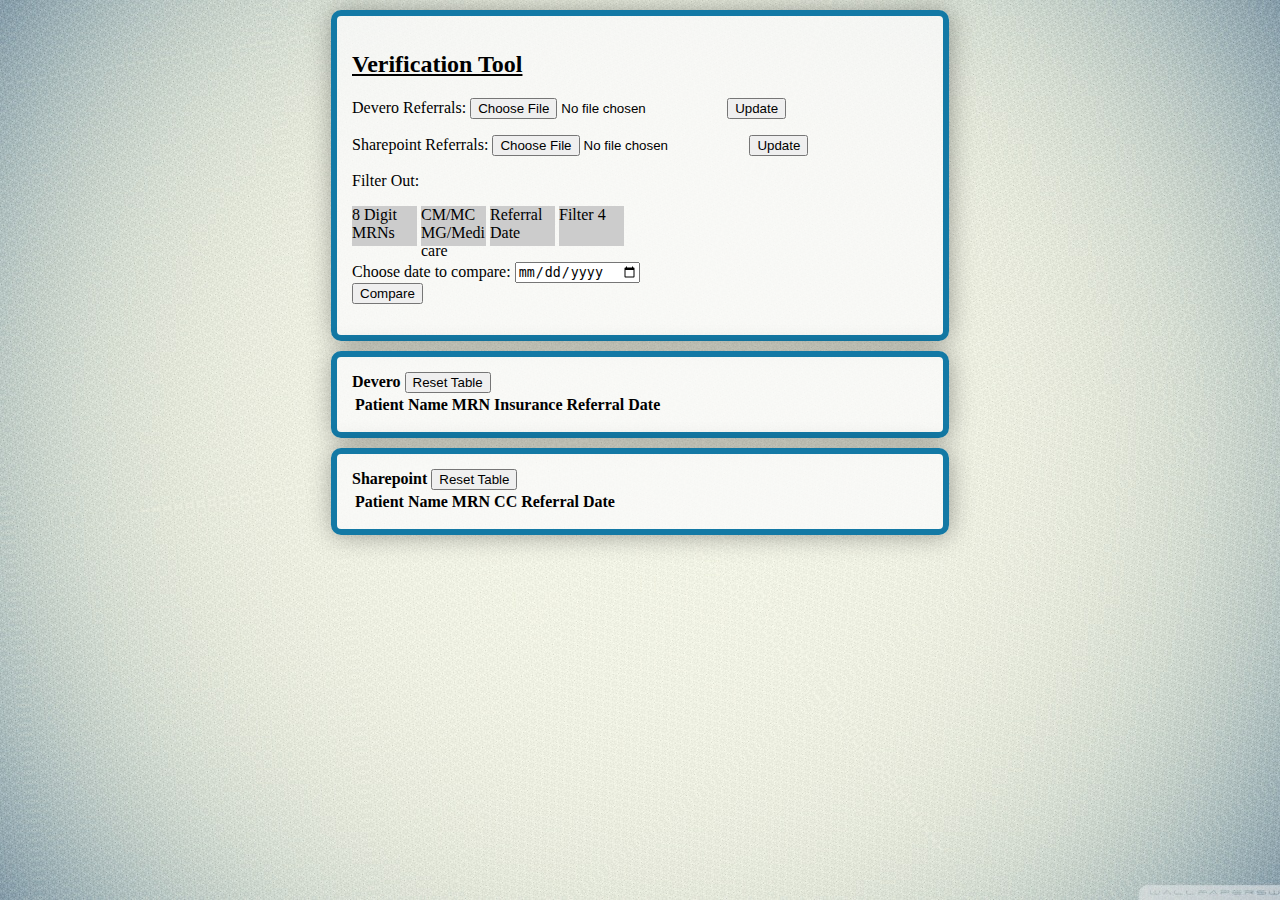
==== mrn_check/mrn_check.html @ b88a0346 "Verification Tool Updates" ====
<!DOCTYPE html>
<html>
  <head>
    <link href="./css/mrn_check.css" rel="stylesheet">
    <link href="./css/toggleStyle.css" rel="stylesheet">
  </head>
  <body>
    <div id="div_heading">
      <h2><u>Verification Tool</u></h2>
      <div>
        <p> Devero Referrals:
          <input type='file' id='mrn_file'>
          <button id=csv_button> Update </button>
        </p>
        <p>
          Sharepoint Referrals:
          <input type='file' id='sp_file'>
          <button id="sp_button"> Update </button>
        </p>
        <p> Filter Out:</p>
        <label class="switch">
          <input type="checkbox" id="eight_mrn">
          <span class="slider">8 Digit MRNs</span>
        </label>
        <label class="switch">
          <input type="checkbox" id="cm-mcmg-medicare">
          <span class="slider">CM/MCMG/Medicare</span>
        </label>
        <label class="switch">
          <input type="checkbox" id="referral_date">
          <span class="slider">Referral Date</span>
        </label>
        <label class="switch">
          <input type="checkbox">
          <span class="slider">Filter 4</span>
        </label>
      </div>
      <p>
        Choose date to compare: <input type="date" id="date_input"></input><br>
        <button id='compare_button'>Compare</button>
      </p>
    </div>
    <div id="div_output">
      <span><b>Devero</b></span>
      <button id='reset_table_button'>Reset Table</button>
      <span id="count1"></span><br>
      <table id='output_element'>
        <tr>
          <th>Patient Name</th>
          <th>MRN</th>
          <th>Insurance</th>
          <th>Referral Date</th>
        </tr>
      </table>
    </div>
    <div id='div_sp_output'>
      <span><b>Sharepoint</b></span>
       <button id='reset_sp_table_button'>Reset Table</button>
       <span id="count2"></span><br>
       <table id='output_sp_element'>
         <tr>
           <th>Patient Name</th>
           <th>MRN</th>
           <th>CC</th>
           <th>Referral Date</th>
         </tr>
       </table>
    </div>
    <script src="https://d3js.org/d3.v5.min.js"></script>
    <script src="./js/mrn_check.js"></script>
  </body>
</html>
---- mrn_check/css/mrn_check.css ----
body{
  background: url("../.././images/lightFocusBrushBackground.jpg");
  background-size: cover;
  background-position: center;
  background-attachment: fixed;
}

#div_heading, #div_output, #div_sp_output{
  max-width: 576px;
	background: rgba(250, 250, 250,0.8);
	padding: 15px;
	margin: 10px auto;
	box-shadow: 1px 1px 25px rgba(0, 0, 0, 0.35);
	border-radius: 10px;
	border: 6px solid #1379a5;
  font-family: verdana;
}
---- mrn_check/css/toggleStyle.css ----
/* The switch - the box around the slider */
.switch {
  position: relative;
  display: inline-block;
  width: 65px;
  height: 40px;
}

/* Hide default HTML checkbox */
.switch input {
  opacity: 0;
  width: 0;
  height: 0;
}

/* The slider */
.slider {
  position: absolute;
  cursor: pointer;
  top: 0;
  left: 0;
  right: 0;
  bottom: 0;
  background-color: #ccc;
  -webkit-transition: .4s;
  transition: .4s;
  word-wrap: break-word;
}

.slider:before {
  position: absolute;
  content: "";
  height: 26px;
  width: 26px;
  left: 4px;
  bottom: 4px;
  -webkit-transition: .4s;
  transition: .4s;
  color: black;
}

input:checked + .slider {
  background-color: #2196F3;
  color: white;
}

input:focus + .slider {
  box-shadow: 0 0 1px #2196F3;
}

input:checked + .slider:before {
  -webkit-transform: translateX(26px);
  -ms-transform: translateX(26px);
  transform: translateX(26px);
}

/* Rounded sliders */
.slider.round {
  border-radius: 34px;
}

.slider.round:before {
  border-radius: 50%;
}
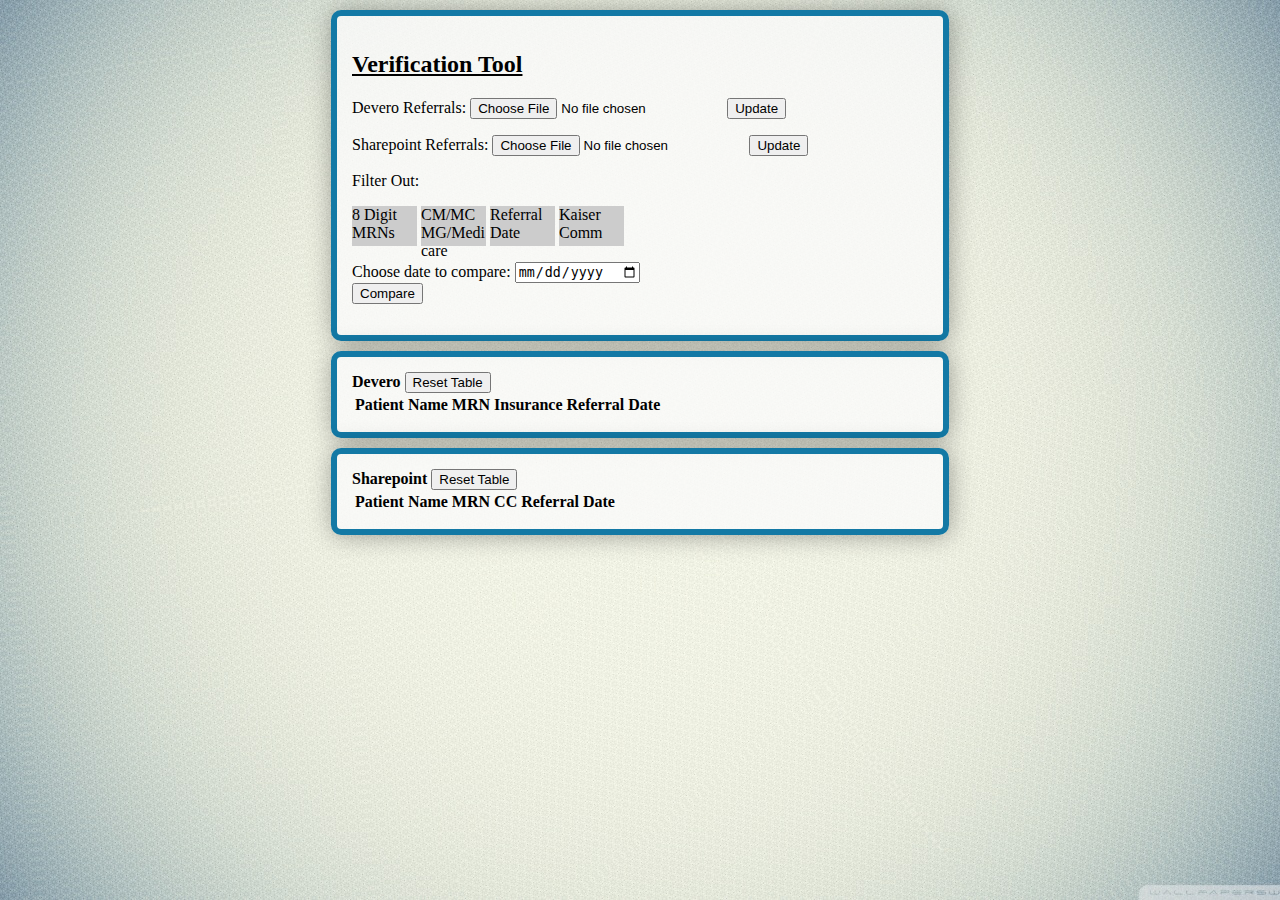
==== commit 124a7393: "Verification Updates" ====
--- a/mrn_check/mrn_check.html
+++ b/mrn_check/mrn_check.html
@@ -31,8 +31,8 @@
           <span class="slider">Referral Date</span>
         </label>
         <label class="switch">
-          <input type="checkbox">
-          <span class="slider">Filter 4</span>
+          <input type="checkbox" id="kaiser-commercial">
+          <span class="slider">Kaiser Comm</span>
         </label>
       </div>
       <p>
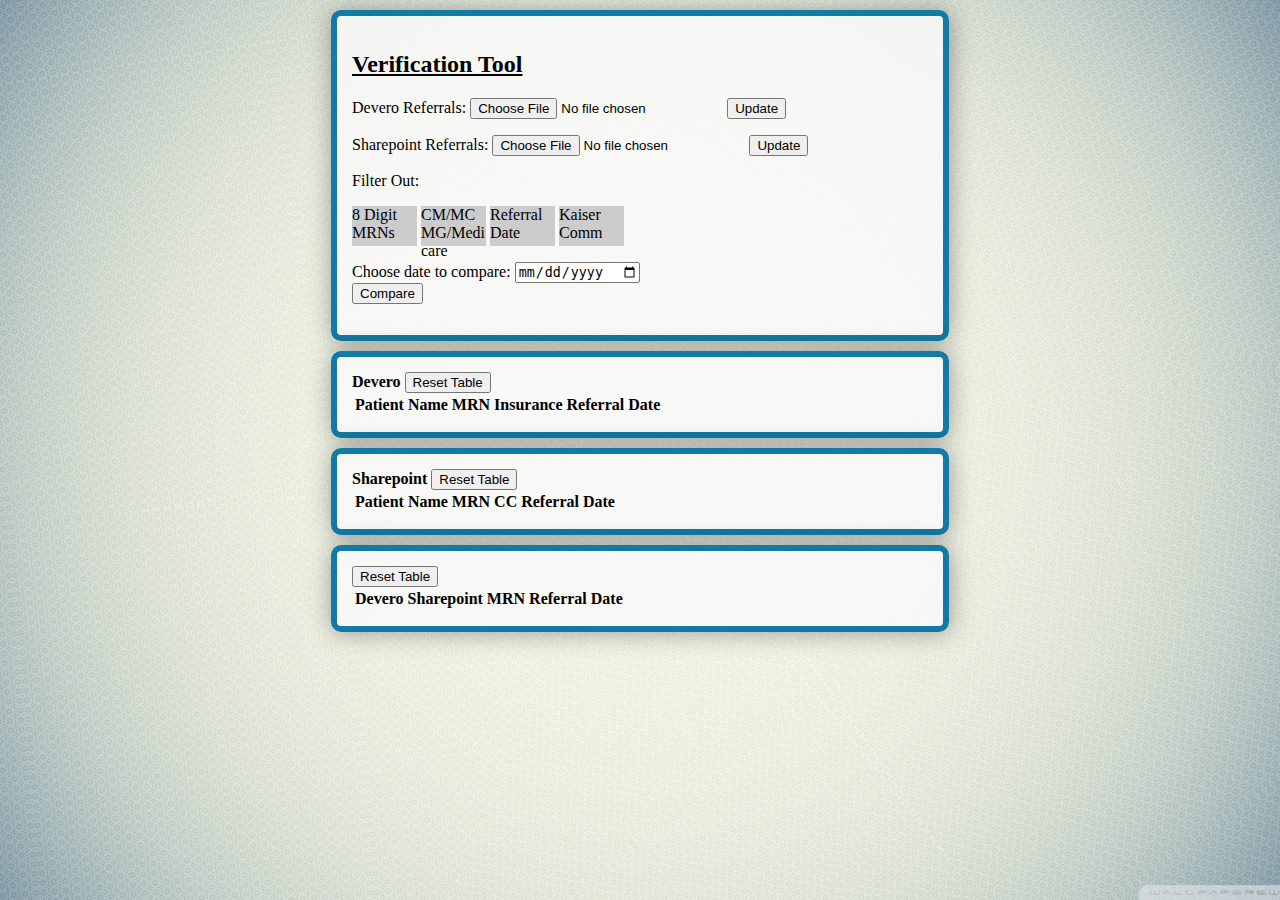
==== commit e29be89f: "- Verification Update" ====
--- a/mrn_check/mrn_check.html
+++ b/mrn_check/mrn_check.html
@@ -66,6 +66,18 @@
          </tr>
        </table>
     </div>
+    <div id='discrepancies_output'>
+      <button id='reset_discrepancies_table_button'>Reset Table</button>
+      <span id="count3"></span><br>
+      <table id='output_discrepancies_element'>
+        <tr>
+         <th>Devero</th>
+         <th>Sharepoint</th>
+         <th>MRN</th>
+         <th>Referral Date</th>
+         </tr>
+      </table>
+    </div>
     <script src="https://d3js.org/d3.v5.min.js"></script>
     <script src="./js/mrn_check.js"></script>
   </body>
--- a/mrn_check/css/mrn_check.css
+++ b/mrn_check/css/mrn_check.css
@@ -5,7 +5,7 @@
   background-attachment: fixed;
 }
 
-#div_heading, #div_output, #div_sp_output{
+#div_heading, #div_output, #div_sp_output, #discrepancies_output{
   max-width: 576px;
 	background: rgba(250, 250, 250,0.8);
 	padding: 15px;
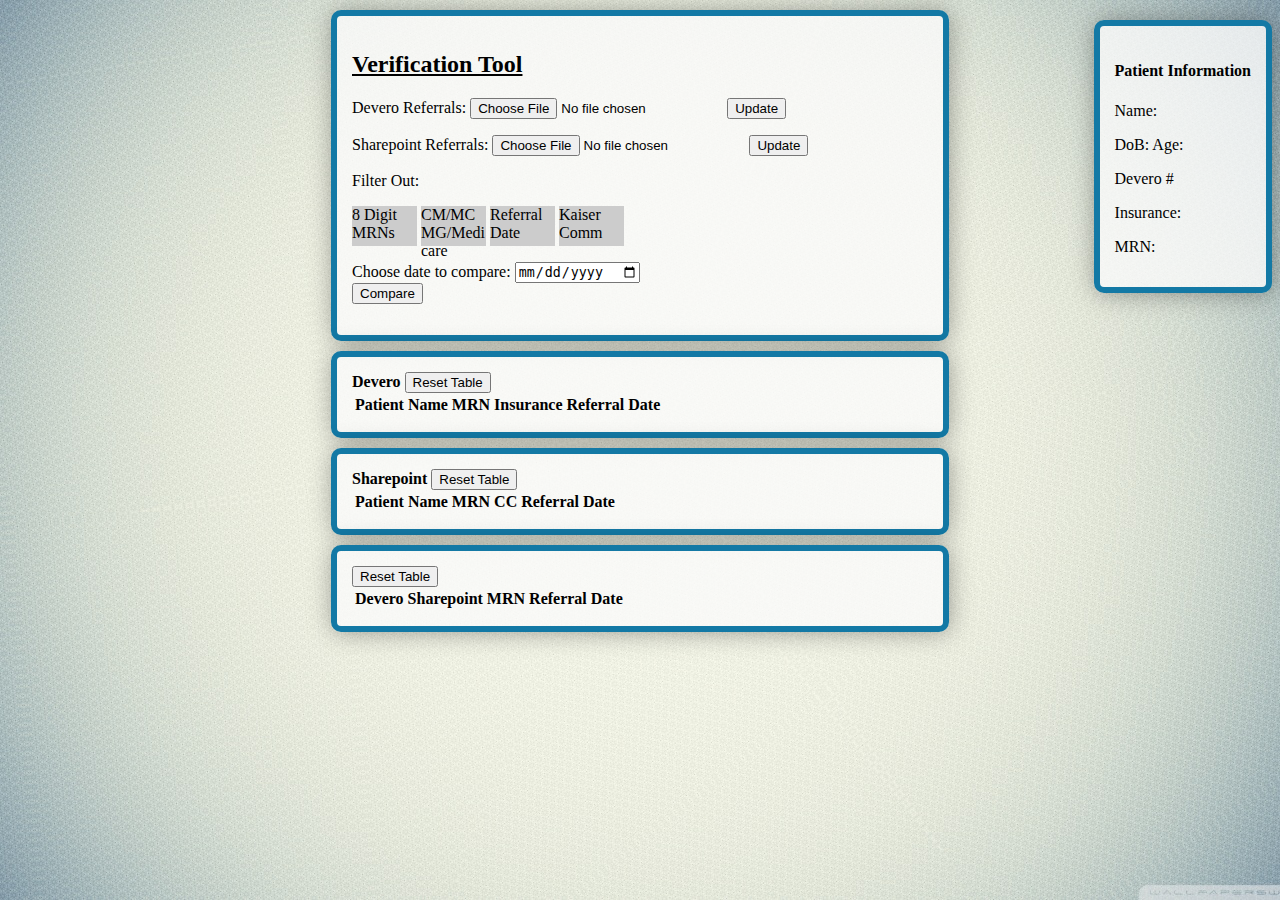
==== commit e4230a30: "Patient Information" ====
--- a/mrn_check/mrn_check.html
+++ b/mrn_check/mrn_check.html
@@ -5,6 +5,15 @@
     <link href="./css/toggleStyle.css" rel="stylesheet">
   </head>
   <body>
+    <div id='information_pane'>
+      <h4>Patient Information</h4>
+      <p>Name:<span id='info_name'></span></p>
+      <p>DoB: <span id='info_DoB'></span> Age: <span id='info_age'></span></p>
+      <p>Devero #<span id='info_DeveroMRN'></span></p>
+      <p>Insurance: <span id='info_insurance'></span></p>
+      <p>MRN: <span id='info_MRN'></span></p>
+      <p id='info_insurance_comment'></p>
+    </div>
     <div id="div_heading">
       <h2><u>Verification Tool</u></h2>
       <div>
@@ -45,12 +54,14 @@
       <button id='reset_table_button'>Reset Table</button>
       <span id="count1"></span><br>
       <table id='output_element'>
-        <tr>
-          <th>Patient Name</th>
-          <th>MRN</th>
-          <th>Insurance</th>
-          <th>Referral Date</th>
-        </tr>
+        <tbody>
+          <tr>
+            <th>Patient Name</th>
+            <th>MRN</th>
+            <th>Insurance</th>
+            <th>Referral Date</th>
+          </tr>
+        </tbody>
       </table>
     </div>
     <div id='div_sp_output'>
--- a/mrn_check/css/mrn_check.css
+++ b/mrn_check/css/mrn_check.css
@@ -15,3 +15,15 @@
 	border: 6px solid #1379a5;
   font-family: verdana;
 }
+
+#information_pane{
+  float: right;
+  max-width: 576px;
+	background: rgba(250, 250, 250,0.8);
+	padding: 15px;
+	margin: 10px auto;
+	box-shadow: 1px 1px 25px rgba(0, 0, 0, 0.35);
+	border-radius: 10px;
+	border: 6px solid #1379a5;
+  font-family: verdana;
+}
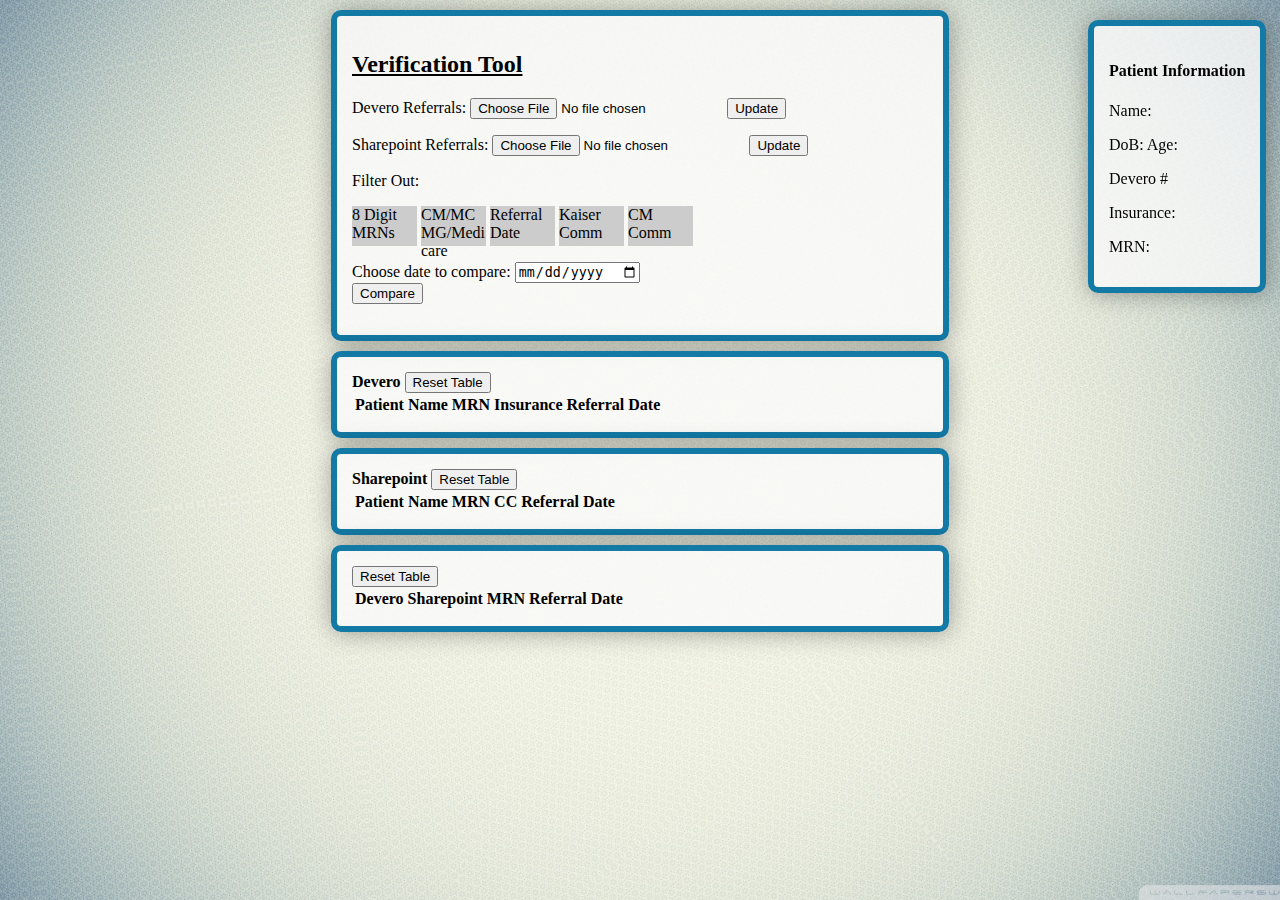
==== commit 86723511: "Tooltip Update" ====
--- a/mrn_check/mrn_check.html
+++ b/mrn_check/mrn_check.html
@@ -42,6 +42,10 @@
         <label class="switch">
           <input type="checkbox" id="kaiser-commercial">
           <span class="slider">Kaiser Comm</span>
+        </label>
+        <label class="switch">
+          <input type="checkbox" id="caremore-commercial">
+          <span class="slider">CM Comm</span>
         </label>
       </div>
       <p>
--- a/mrn_check/css/mrn_check.css
+++ b/mrn_check/css/mrn_check.css
@@ -17,7 +17,6 @@
 }
 
 #information_pane{
-  float: right;
   max-width: 576px;
 	background: rgba(250, 250, 250,0.8);
 	padding: 15px;
@@ -26,4 +25,6 @@
 	border-radius: 10px;
 	border: 6px solid #1379a5;
   font-family: verdana;
+  position: fixed;
+  left: 85%;
 }
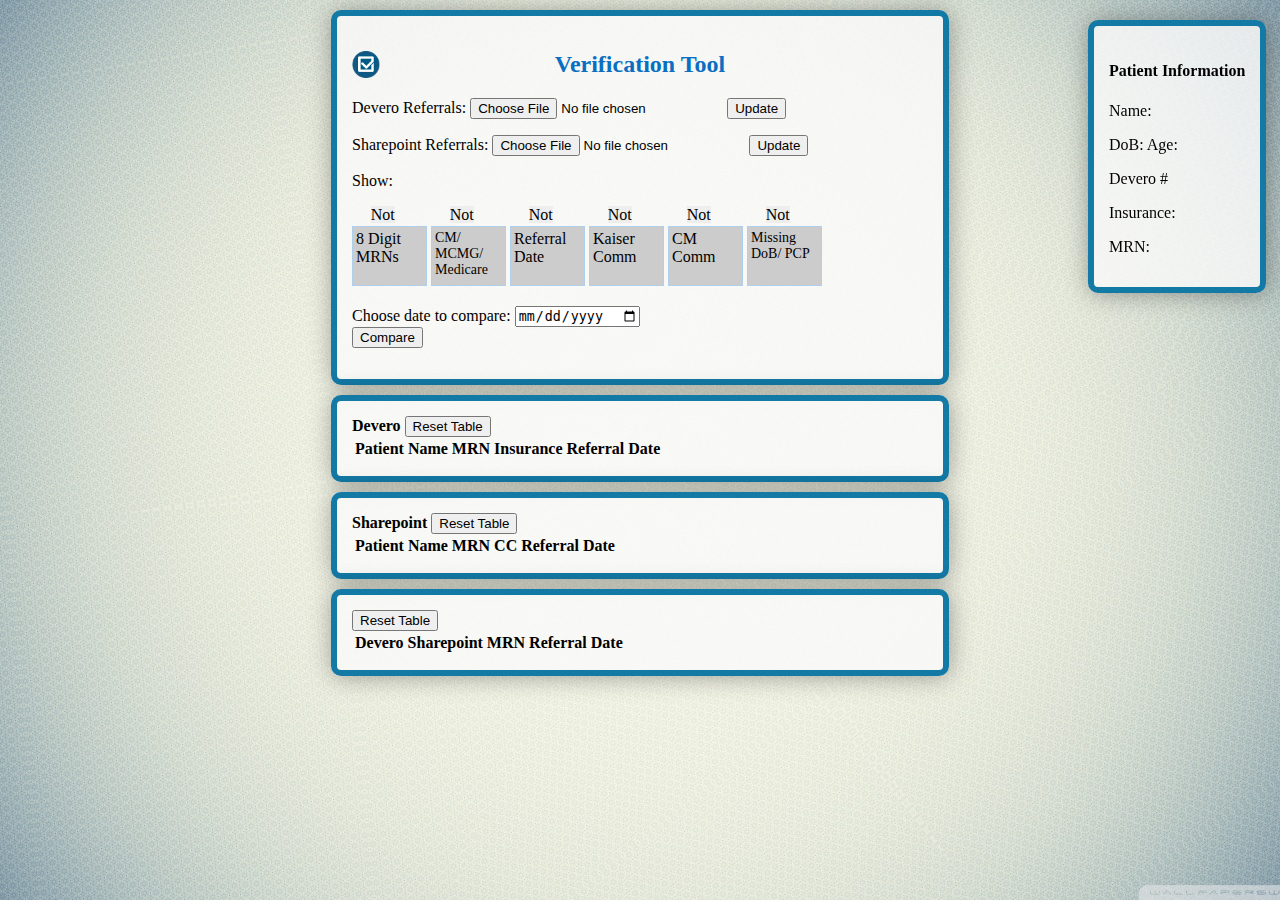
==== commit cacd9a1e: "Functionality update" ====
--- a/mrn_check/mrn_check.html
+++ b/mrn_check/mrn_check.html
@@ -3,6 +3,7 @@
   <head>
     <link href="./css/mrn_check.css" rel="stylesheet">
     <link href="./css/toggleStyle.css" rel="stylesheet">
+    <link href="./css/hover.css" rel="stylesheet">
   </head>
   <body>
     <div id='information_pane'>
@@ -15,38 +16,99 @@
       <p id='info_insurance_comment'></p>
     </div>
     <div id="div_heading">
-      <h2><u>Verification Tool</u></h2>
+      <h2 id="verification-tool">Verification Tool</h2>
       <div>
-        <p> Devero Referrals:
-          <input type='file' id='mrn_file'>
+        <p>Devero Referrals:
+
+            <input type='file' id='mrn_file'>
+
           <button id=csv_button> Update </button>
         </p>
-        <p>
-          Sharepoint Referrals:
-          <input type='file' id='sp_file'>
+        <p>Sharepoint Referrals:
+
+            <input type='file' id='sp_file'>
+
           <button id="sp_button"> Update </button>
         </p>
-        <p> Filter Out:</p>
-        <label class="switch">
-          <input type="checkbox" id="eight_mrn">
-          <span class="slider">8 Digit MRNs</span>
-        </label>
-        <label class="switch">
-          <input type="checkbox" id="cm-mcmg-medicare">
-          <span class="slider">CM/MCMG/Medicare</span>
-        </label>
-        <label class="switch">
-          <input type="checkbox" id="referral_date">
-          <span class="slider">Referral Date</span>
-        </label>
-        <label class="switch">
-          <input type="checkbox" id="kaiser-commercial">
-          <span class="slider">Kaiser Comm</span>
-        </label>
-        <label class="switch">
-          <input type="checkbox" id="caremore-commercial">
-          <span class="slider">CM Comm</span>
-        </label>
+        <p> Show:</p>
+        <div class='filter_options_outer'>
+          <div class='filter_options_inner_top'>
+            <label class='filter_options_label'>
+              <input type="checkbox" id="!eight_mrn">
+            </label>
+          </div>
+          <div class='filter_options_inner_bottom'>
+            <label class="switch">
+              <input type="checkbox" id="eight_mrn">
+              <span class="slider">8 Digit MRNs</span>
+            </label>
+          </div>
+        </div>
+        <div class='filter_options_outer'>
+          <div class='filter_options_inner_top'>
+            <label class='filter_options_label'>
+              <input type="checkbox" id="!cm-mcmg-medicare">
+            </label>
+          </div>
+          <div class='filter_options_inner_bottom'>
+            <label class="switch">
+              <input type="checkbox" id="cm-mcmg-medicare">
+              <span class="slider" style="font-size: 14px;">CM/ MCMG/ Medicare</span>
+            </label>
+          </div>
+        </div>
+        <div class='filter_options_outer'>
+          <div class='filter_options_inner_top'>
+            <label class='filter_options_label'>
+              <input type="checkbox" id="!referral_date">
+            </label>
+          </div>
+          <div class='filter_options_inner_bottom'>
+            <label class="switch">
+              <input type="checkbox" id="referral_date">
+              <span class="slider">Referral Date</span>
+            </label>
+          </div>
+        </div>
+        <div class='filter_options_outer'>
+          <div class='filter_options_inner_top'>
+            <label class='filter_options_label'>
+              <input type="checkbox" id="!kaiser-commercial">
+            </label>
+          </div>
+          <div class='filter_options_inner_bottom'>
+            <label class="switch">
+              <input type="checkbox" id="kaiser-commercial">
+              <span class="slider">Kaiser Comm</span>
+            </label>
+          </div>
+        </div>
+        <div class='filter_options_outer'>
+          <div class='filter_options_inner_top'>
+            <label class='filter_options_label'>
+              <input type="checkbox" id="!caremore-commercial">
+            </label>
+          </div>
+          <div class='filter_options_inner_bottom'>
+            <label class="switch">
+              <input type="checkbox" id="caremore-commercial">
+              <span class="slider">CM Comm</span>
+            </label>
+          </div>
+        </div>
+        <div class='filter_options_outer'>
+          <div class='filter_options_inner_top'>
+            <label class='filter_options_label'>
+              <input type="checkbox" id="!dob-PCP">
+            </label>
+          </div>
+          <div class='filter_options_inner_bottom'>
+            <label class="switch">
+              <input type="checkbox" id="dob-PCP">
+              <span class="slider" style="font-size: 14px;">Missing DoB/ PCP</span>
+            </label>
+          </div>
+        </div>
       </div>
       <p>
         Choose date to compare: <input type="date" id="date_input"></input><br>
@@ -93,7 +155,7 @@
          </tr>
       </table>
     </div>
-    <script src="https://d3js.org/d3.v5.min.js"></script>
-    <script src="./js/mrn_check.js"></script>
+    <script src="https://d3js.org/d3.v5.min.js"> </script>
+    <script src="./js/mrn_check.js">             </script>
   </body>
 </html>
--- a/mrn_check/css/toggleStyle.css
+++ b/mrn_check/css/toggleStyle.css
@@ -2,12 +2,12 @@
 .switch {
   position: relative;
   display: inline-block;
-  width: 65px;
-  height: 40px;
+  width: 75px;
+  height: 60px;
 }
 
 /* Hide default HTML checkbox */
-.switch input {
+.switch input{
   opacity: 0;
   width: 0;
   height: 0;
@@ -21,10 +21,12 @@
   left: 0;
   right: 0;
   bottom: 0;
+  padding: 3px;
   background-color: #ccc;
   -webkit-transition: .4s;
-  transition: .4s;
+  transition: .5s;
   word-wrap: break-word;
+  border: 1px solid #AFD0EB;
 }
 
 .slider:before {
@@ -62,3 +64,55 @@
 .slider.round:before {
   border-radius: 50%;
 }
+
+.slider:hover{
+  background-color: #AFD0EB;
+  border: 3px solid #2196F3;
+}
+
+/* Switch opacity to hide default file input */
+input[type='file']{
+  opacity: 1;
+}
+
+
+button:hover, .inputfile:hover{
+  cursor: pointer;
+}
+
+
+.filter_options_outer{
+  display: inline-block;
+  width: 75px;
+}
+
+.filter_options_inner_top{
+  margin: auto;
+  width: 50%;
+  margin-bottom: 2px;
+}
+
+.filter_options_inner_bottom{
+  vertical-align: middle;
+}
+
+input[type='checkbox']{
+  display: none;
+}
+
+.filter_options_label:before{
+  content: "Not";
+}
+
+.filter_options_label{
+  background-color: #eee;
+}
+
+#verification-tool{
+  color: #0a6fc2;
+  text-align: center;
+
+  border-radius: 0 10px 0 10px;
+	background: url(../images/icon-data-verify.png) no-repeat center left;
+  background-size: contain;
+}
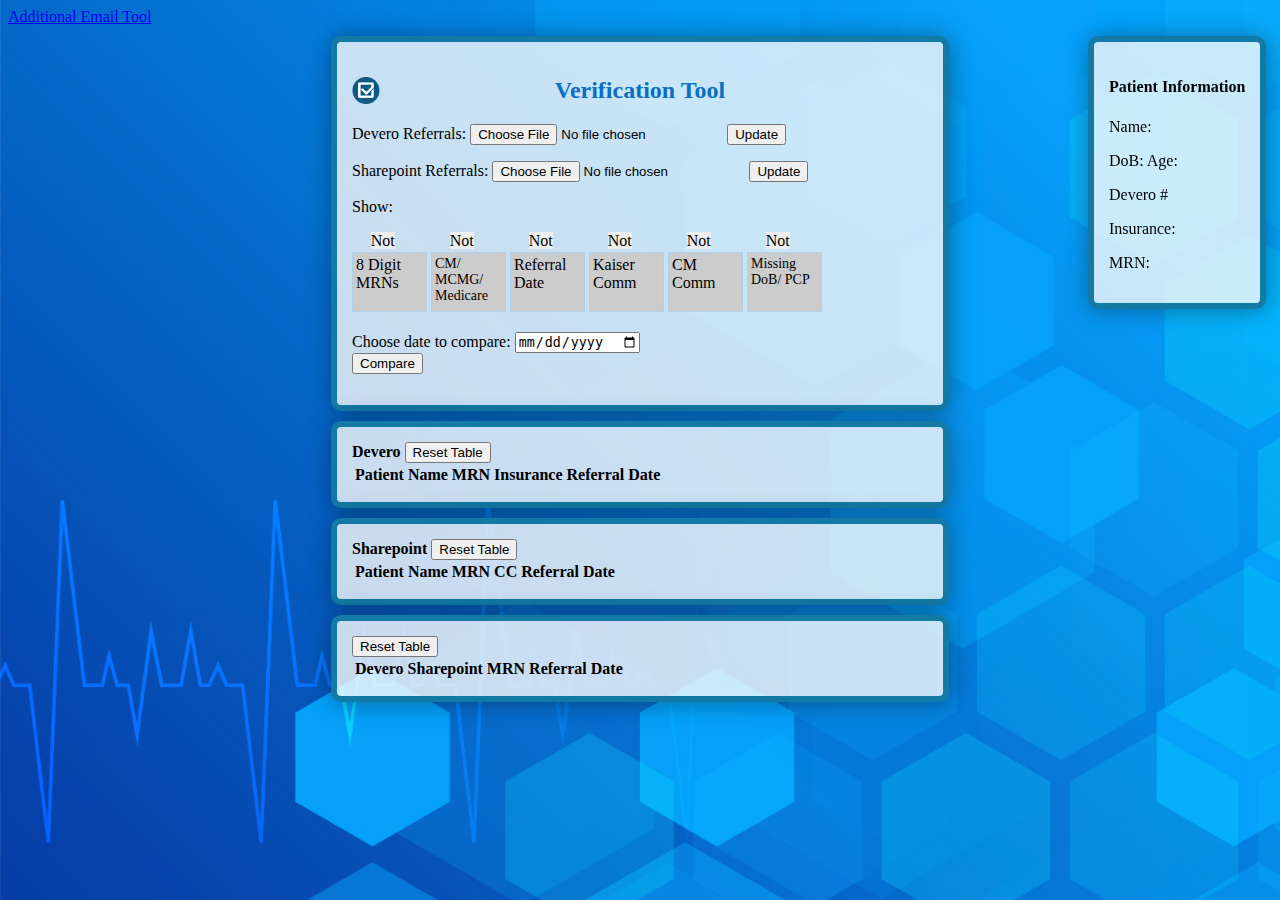
==== commit 00c198c7: "Updates" ====
--- a/mrn_check/mrn_check.html
+++ b/mrn_check/mrn_check.html
@@ -6,6 +6,7 @@
     <link href="./css/hover.css" rel="stylesheet">
   </head>
   <body>
+    <a href="../index.html">Additional Email Tool</a>
     <div id='information_pane'>
       <h4>Patient Information</h4>
       <p>Name:<span id='info_name'></span></p>
--- a/mrn_check/css/mrn_check.css
+++ b/mrn_check/css/mrn_check.css
@@ -1,5 +1,5 @@
 body{
-  background: url("../.././images/lightFocusBrushBackground.jpg");
+  background: url("../.././images/generalBackground.jpg");
   background-size: cover;
   background-position: center;
   background-attachment: fixed;
